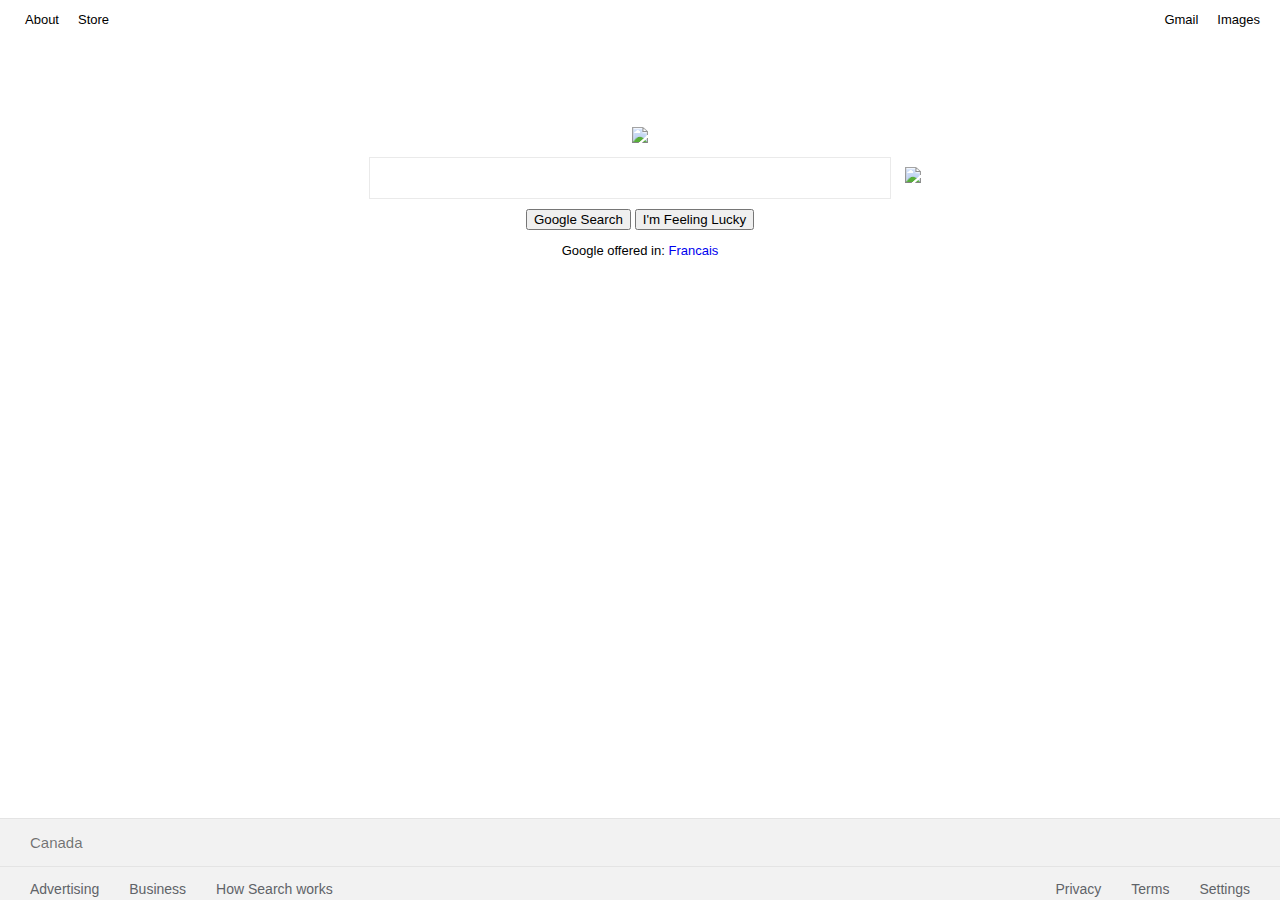
==== src/index.html @ d692885a "Rename homepage to index" ====
<!DOCTYPE html>
<html>
<head>
		<link rel="stylesheet" href="homepage.css">
</head>

<body>

	<div id="header">
		<span id="left-header">
			<a href="https://about.google/?fg=1&utm_source=google-CA&utm_medium=referral&utm_campaign=hp-header">About</a> 
			<a href="https://store.google.com/CA?utm_source=hp_header&utm_medium=google_ooo&utm_campaign=GS100042&hl=en-CA">Store</a>
		</span>
		<span id="right-header">
			<a class="Gmail" href="https://mail.google.com/mail/">Gmail</a>
			<a class="Images" href="https://www.google.com/imghp?hl=en">Images</a>
			<a class="apps-button" href="https://www.google.com/intl/en/options/" title="google apps" role="button" tabindex="0" ></a>
		</span>
	</div>

	<div id="center">
		<div class="logo">
			<img src="https://www.google.com/images/branding/googlelogo/1x/googlelogo_color_272x92dp.png">
		</div>
		<div class="search-bar">
			<span>
			<input type="text">
			<img src="http://www.gstatic.com/images/branding/googlemic/2x/googlemic_color_24dp.png">
			</span>
		</div>
		<div class="search-buttons">
			<button class="button" type="submit">Google Search</button>
			<button class="button" type="submit">I'm Feeling Lucky</button>
		<div class="offer">
			<p>Google offered in: <a href="https://google.fr">Francais</a></p>
		</div>
	</div>

	<div class="footer">
		<div id="additional-container">
			<div id="country">
				<p id="country-p-tag" style="font-size: 15px;">Canada</p>
			</div>
		</div>
		<div id="subscripts">
			<span class="info">
				<a class="bottom-links" href="https://www.google.com/intl/en_ca/ads/?subid=ww-ww-et-g-awa-a-g_hpafoot1_1!o2&utm_source=google.com&utm_medium=referral&utm_campaign=google_hpafooter&fg=1">Advertising</a>
				<a class="bottom-links" href="https://www.google.com/services/?subid=ww-ww-et-g-awa-a-g_hpbfoot1_1!o2&utm_source=google.com&utm_medium=referral&utm_campaign=google_hpbfooter&fg=1">Business</a>
				<a class="bottom-links" href="https://google.com/search/howsearchworks/?fg=1">How Search works</a>
			</span>
			<span class="info">
				<a class="bottom-links" href="https://policies.google.com/privacy?fg=1">Privacy</a>
				<a class="bottom-links" href="https://policies.google.com/terms?fg=1">Terms</a>
				<a class="bottom-links" href="https://www.google.com/preferences?hl=en">Settings</a>
			</span>
		</div>
	</div>
</body>

</html>
---- src/homepage.css ----
body {
	margin: 0px 0px 0px 0px; 
}

p, a {
	font-family: arial, sans-serif;
	font-size: 13px;
	text-decoration: none; 
}

a:hover {
	text-decoration: underline;
}

#header a {
	color: #000000;
	padding-left: 15px;
}

#header {
	padding: 10px;
	display: flex;
	width: 100%;
	min-width: 500px
	flex-direction: row;
	justify-content: space-between;
}

#header span {
	padding-left: 15px;
	padding-right: 15px; 
}

#header #left-header a {
	padding-left: 0px;
	padding-right: 15px; 
}

#header #right-header a:hover {
	color: rgba(0,0,0,0.80);
}

#center {
	margin-top: 89px;
	display: block; 
	text-align: -webkit-center;
	width: auto;
}

/* TODO: fix the app button svg to be a usable and visible button. */

#apps-button {
	display: inline-block;
	outline: none; 
	vertical-align: middle;
	border-radius: 2px;
	box-sizing: border-box; 
	height: 30px; 
	width: 30px;
	background-image: url(//ssl.gstatic.com/gb/images/i1_1967ca6a.png);
	-webkit-background-size: 528px 68px;
	background-size: 528px 68px;
	color: #000;
}

#apps-button { 
	background-image: "image/grid_icon.svg";
	background-position-y: 0px;
	background-position-x: 0px;
	color: #000000;
	border: 2px; 
	border-color: #000000;
}







/* taken from stack overflow */
input{
    border: none;
    padding: 10px;
    margin: 10px;
    height: 20px;
    width: 500px;
    border:1px solid #eaeaea;
    outline:none;
}
input:hover{
    border-color: #a0a0a0 #b9b9b9 #b9b9b9 #b9b9b9;
}
input:focus{
    border-color:#4d90fe;
}

input[type="submit"] {
    border-radius: 2px;
    background: #f2f2f2;
    border: 1px solid #f2f2f2;
    color: #757575;
    cursor: default;
    font-size: 14px;
    font-weight: bold;
    width: 100px;
    padding: 0 16px;
    height:36px;
}
input[type="submit"]:hover {
    box-shadow: 0 1px 1px rgba(0,0,0,0.1);
    background: #f8f8f8;
    border: 1px solid #c6c6c6;
    box-shadow: 0 1px 1px rgba(0,0,0,0.1);
    color: #222;
}
/* end rip from stack overflow */






.footer {
	background-color: rgb(242, 242, 242);	
       	text-align: left;
       	display: flex; 
	flex-direction: column;
       	margin-top: auto;
       	position: fixed; 
	padding: 0px 0px 0px 0px; 
	bottom: 0; 
	width: 100%; 
	/* Height of the footer*/  
	height: 81px; 
	border-top-color: rgb(228,228,228);
	border-top-width: 1px;
	border-top-style: solid;
}

.footer #country {
	color: rgba(0, 0, 0, 0.54);
	border-bottom-color: rgb(228,228,228);
	border-bottom-width: 1px;
	border-bottom-style: solid;
	padding-left: 30px;
	font-size: 15px;
}	

.footer #subscripts {
	display: flex; 
	flex-direction: row; 
	justify-content: space-between;
	text-align: center;
	height: 40px;
	vertical-align: middle;
	margin-right: 30px;
}

#country-p-tag p {
}

.footer .info {
	display: flex; 
	flex-direction: row; 
	justify-content: space-between;
	text-align: center;
	height: 40px;
	vertical-align: middle;
	margin: 13.5px 0px 13.5px 0px; 
}
.bottom-links {
	color: #5F6368;
	vertical-align: middle;
	padding-left: 30px; 
	font-size: 14px;
}

#search-button {
  width: 100px;
  height: 50px;
}

#search-button svg {
  width: 25px;
  height: 25px;
}
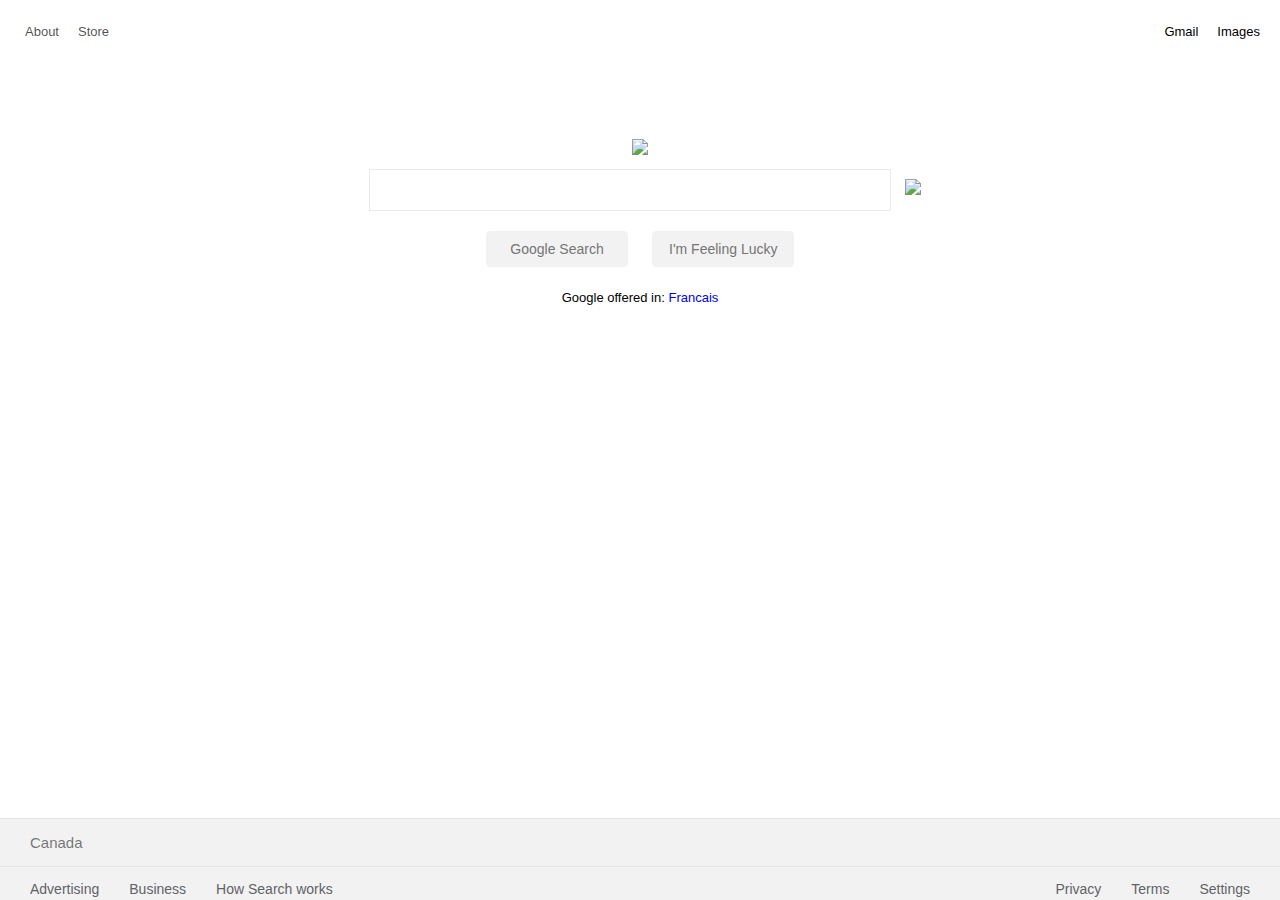
==== commit 1a57f17c: "Update CSS of search buttons and header spacing" ====
--- a/src/index.html
+++ b/src/index.html
@@ -25,12 +25,12 @@
 		<div class="search-bar">
 			<span>
 			<input type="text">
-			<img src="http://www.gstatic.com/images/branding/googlemic/2x/googlemic_color_24dp.png">
+			<img src="http://www.gstatic.com/images/branding/googlemic/2x/googlemic_color_24dp.png" id="microphone">
 			</span>
 		</div>
 		<div class="search-buttons">
-			<button class="button" type="submit">Google Search</button>
-			<button class="button" type="submit">I'm Feeling Lucky</button>
+			<input class="button" type="submit" value="Google Search" id="Google-Search">
+			<input class="button" type="submit" value="I'm Feeling Lucky" id="Im-Feeling-Lucky">
 		<div class="offer">
 			<p>Google offered in: <a href="https://google.fr">Francais</a></p>
 		</div>
--- a/src/homepage.css
+++ b/src/homepage.css
@@ -19,6 +19,7 @@
 
 #header {
 	padding: 10px;
+	padding-top: 22px;
 	display: flex;
 	width: 100%;
 	min-width: 500px
@@ -34,6 +35,7 @@
 #header #left-header a {
 	padding-left: 0px;
 	padding-right: 15px; 
+	color: rgba(0,0,0,0.70);
 }
 
 #header #right-header a:hover {
@@ -73,10 +75,9 @@
 }
 
 
-
-
-
-
+.microphone { 
+	max-width: 24px;
+}
 
 /* taken from stack overflow */
 input{
@@ -94,19 +95,23 @@
 input:focus{
     border-color:#4d90fe;
 }
-
+/* TODO: fix the spacing in google search and I'm Feeling Lucky buttons
+ *
+ * google search: 127px;
+ * I'm Feeling Lucky: 142px;
+ */
 input[type="submit"] {
-    border-radius: 2px;
+    border-radius: 4px;
     background: #f2f2f2;
     border: 1px solid #f2f2f2;
     color: #757575;
     cursor: default;
     font-size: 14px;
-    font-weight: bold;
-    width: 100px;
+    width: 142px;
     padding: 0 16px;
     height:36px;
 }
+
 input[type="submit"]:hover {
     box-shadow: 0 1px 1px rgba(0,0,0,0.1);
     background: #f8f8f8;
@@ -115,7 +120,9 @@
     color: #222;
 }
 /* end rip from stack overflow */
-
+input[type="submit"]:focus {
+    border-color:#4d90fe;
+}
 
 
 
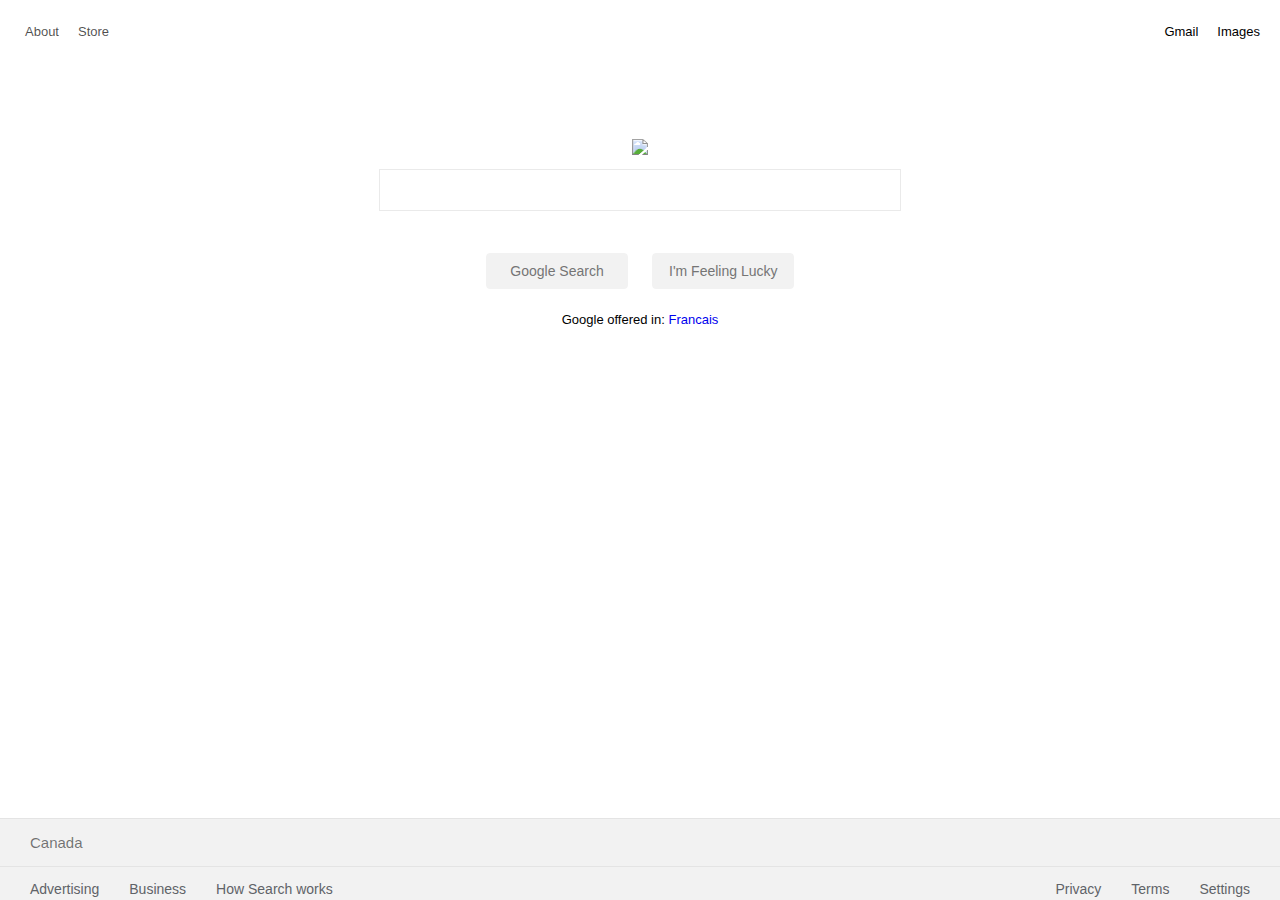
==== commit 81b1934f: "Begin fixing microphone icon" ====
--- a/src/index.html
+++ b/src/index.html
@@ -25,12 +25,13 @@
 		<div class="search-bar">
 			<span>
 			<input type="text">
-			<img src="http://www.gstatic.com/images/branding/googlemic/2x/googlemic_color_24dp.png" id="microphone">
+			<button id="fakebox-microphone" class="microphone-icon" title="Search by voice"></button>
 			</span>
 		</div>
 		<div class="search-buttons">
 			<input class="button" type="submit" value="Google Search" id="Google-Search">
 			<input class="button" type="submit" value="I'm Feeling Lucky" id="Im-Feeling-Lucky">
+		</div>
 		<div class="offer">
 			<p>Google offered in: <a href="https://google.fr">Francais</a></p>
 		</div>
--- a/src/homepage.css
+++ b/src/homepage.css
@@ -49,6 +49,7 @@
 	width: auto;
 }
 
+
 /* TODO: fix the app button svg to be a usable and visible button. */
 
 #apps-button {
@@ -74,9 +75,20 @@
 	border-color: #000000;
 }
 
-
-.microphone { 
-	max-width: 24px;
+.microphone-icon {
+  background: url('http://www.gstatic.com/images/branding/googlemic/2x/googlemic_color_24dp.png');
+  background-size: 21px 21px;
+  cursor: pointer;
+  margin-inline-end: 16px;
+  padding: 22px 12px 0;
+  /*bottom: 0;
+  position: absolute;*/
+  right: 0;
+  top: 0;
+  width: 21px;
+  display: flex; 
+  vertical-align: middle;
+  border-width: 0px;
 }
 
 /* taken from stack overflow */
